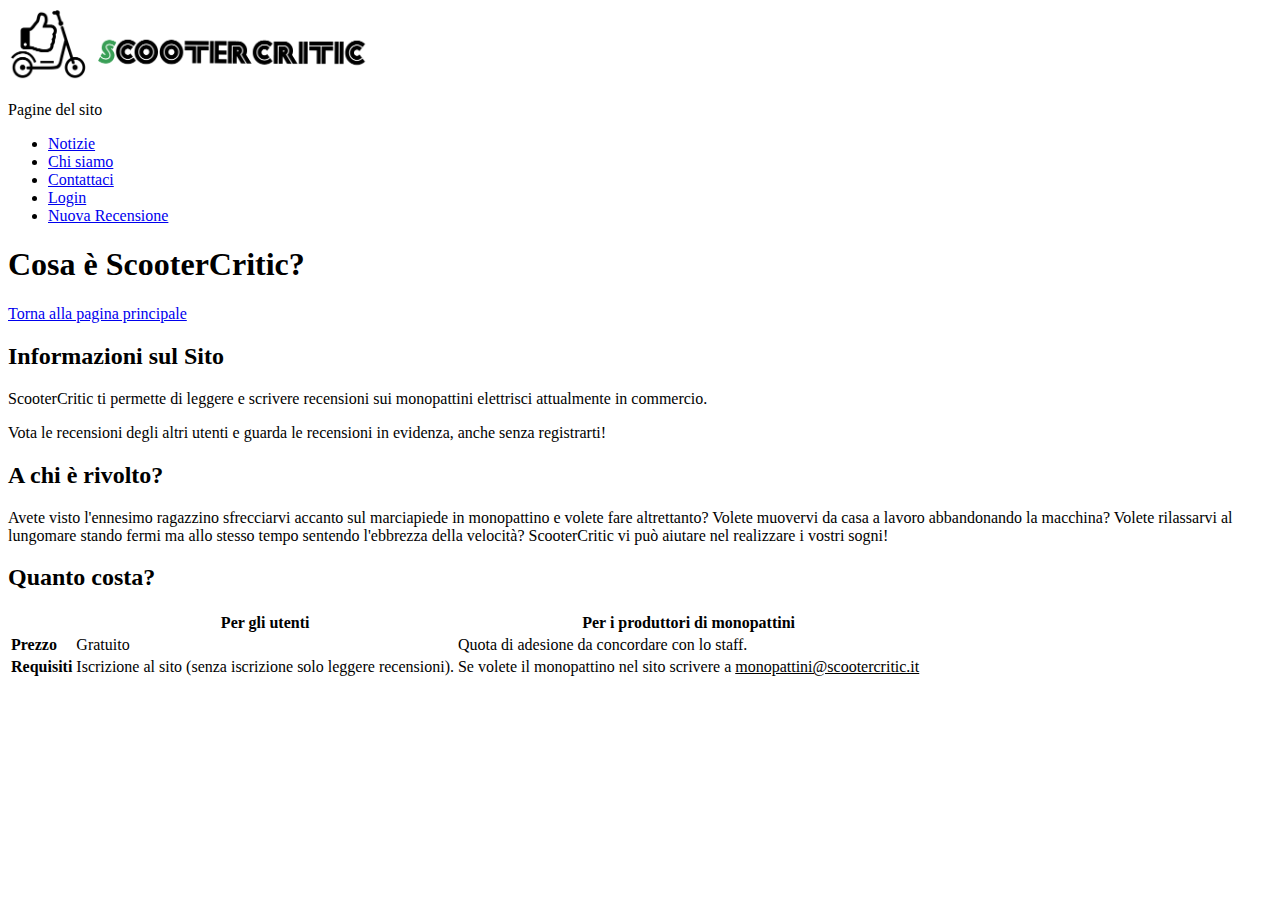
==== web/about.html @ 5e70e136 "s" ====
<!DOCTYPE html>
<!--
Click nbfs://nbhost/SystemFileSystem/Templates/Licenses/license-default.txt to change this license
Click nbfs://nbhost/SystemFileSystem/Templates/JSP_Servlet/Html.html to edit this template
-->
<html>
	<head>
		<title>Scootercritic - About</title>
		<meta charset="UTF-8">
		<meta name="author" content="Dimitru">
		<meta name="description" content="Il sito di recensioni di monopattini elettrici">
		<meta name="keywords" content="monopattini, elettrici, recensioni">
		<meta name="viewport" content="width=device-width, initial-scale=1.0">
	</head>
	<body>
        <header>
            <img title="Logo" alt="Logo di Scootercritic" src="img/logo.png" width="360" height="73">
        </header>
        <nav>
            <p>Pagine del sito</p>
            <ul>
                
                <li><a href="news.html">Notizie</a></li>
                <li><a href="chi siamo.html">Chi siamo</a></li>
                <li><a href="contatti.html">Contattaci</a></li>
                <li><a href="login.html">Login</a></li>
                <li><a href="nuova recensione.html">Nuova Recensione</a></li>
            </ul>
        </nav>
        <div>
            <h1>Cosa è ScooterCritic?</h1>
            <a href="index.html">Torna alla pagina principale</a> 
            <h2>Informazioni sul Sito</h2>
            <p>ScooterCritic ti permette di leggere e scrivere recensioni sui monopattini elettrisci attualmente in
            commercio.</p>
            <p>Vota le recensioni degli altri utenti e guarda le recensioni in evidenza, anche senza registrarti!</p>
            <h2>A chi è rivolto?</h2>
            <p>Avete visto l'ennesimo ragazzino sfrecciarvi accanto sul marciapiede in monopattino e volete fare
            altrettanto? Volete muovervi da casa a lavoro abbandonando la macchina? Volete rilassarvi al lungomare
            stando fermi ma allo stesso tempo sentendo l'ebbrezza della velocità? ScooterCritic vi può aiutare nel
            realizzare i vostri sogni!</p>
        </div>
        <div>
            <h2>Quanto costa?</h2>   
            <table>
                <tr>
                    <th></th>
                    <th>Per gli utenti</th>
                    <th>Per i produttori di monopattini</th>
                </tr>
                <tr>
                    <td><b>Prezzo</b></td>
                    <td>Gratuito</td>
                    <td>Quota di adesione da concordare con lo staff.</td>
                </tr>
                <tr>
                    <td><b>Requisiti</b></td>
                    <td>Iscrizione al sito (senza iscrizione solo leggere recensioni).</td>
                    <td>Se volete il monopattino nel sito scrivere a <u>monopattini@scootercritic.it</u></td>
                </tr>


            </table>
        </div>    
	</body>
</html>
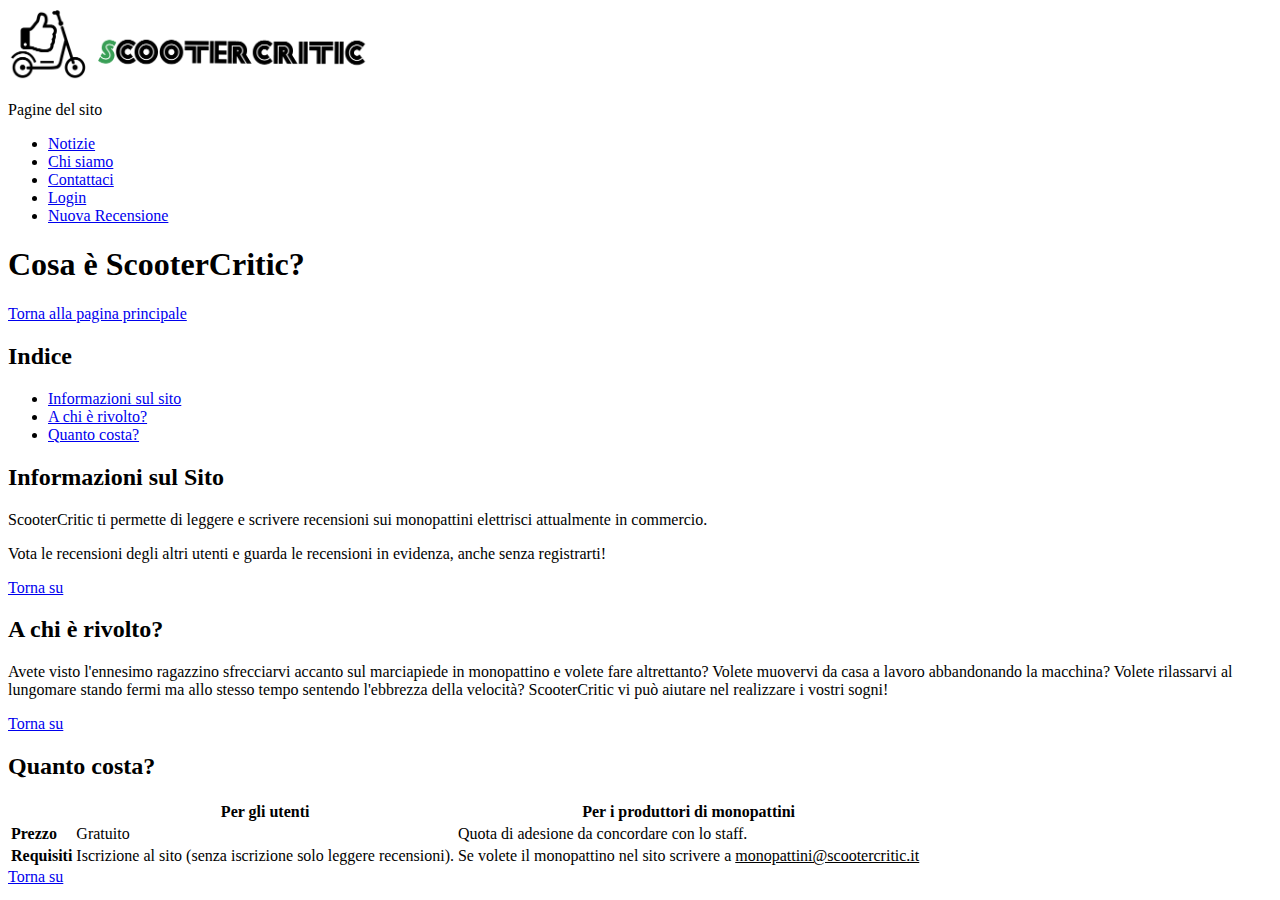
==== commit 8cffb477: "s" ====
--- a/web/about.html
+++ b/web/about.html
@@ -13,54 +13,77 @@
 		<meta name="viewport" content="width=device-width, initial-scale=1.0">
 	</head>
 	<body>
-        <header>
-            <img title="Logo" alt="Logo di Scootercritic" src="img/logo.png" width="360" height="73">
-        </header>
-        <nav>
-            <p>Pagine del sito</p>
-            <ul>
-                
-                <li><a href="news.html">Notizie</a></li>
-                <li><a href="chi siamo.html">Chi siamo</a></li>
-                <li><a href="contatti.html">Contattaci</a></li>
-                <li><a href="login.html">Login</a></li>
-                <li><a href="nuova recensione.html">Nuova Recensione</a></li>
-            </ul>
-        </nav>
-        <div>
-            <h1>Cosa è ScooterCritic?</h1>
-            <a href="index.html">Torna alla pagina principale</a> 
-            <h2>Informazioni sul Sito</h2>
-            <p>ScooterCritic ti permette di leggere e scrivere recensioni sui monopattini elettrisci attualmente in
-            commercio.</p>
-            <p>Vota le recensioni degli altri utenti e guarda le recensioni in evidenza, anche senza registrarti!</p>
-            <h2>A chi è rivolto?</h2>
-            <p>Avete visto l'ennesimo ragazzino sfrecciarvi accanto sul marciapiede in monopattino e volete fare
-            altrettanto? Volete muovervi da casa a lavoro abbandonando la macchina? Volete rilassarvi al lungomare
-            stando fermi ma allo stesso tempo sentendo l'ebbrezza della velocità? ScooterCritic vi può aiutare nel
-            realizzare i vostri sogni!</p>
-        </div>
-        <div>
-            <h2>Quanto costa?</h2>   
-            <table>
-                <tr>
-                    <th></th>
-                    <th>Per gli utenti</th>
-                    <th>Per i produttori di monopattini</th>
-                </tr>
-                <tr>
-                    <td><b>Prezzo</b></td>
-                    <td>Gratuito</td>
-                    <td>Quota di adesione da concordare con lo staff.</td>
-                </tr>
-                <tr>
-                    <td><b>Requisiti</b></td>
-                    <td>Iscrizione al sito (senza iscrizione solo leggere recensioni).</td>
-                    <td>Se volete il monopattino nel sito scrivere a <u>monopattini@scootercritic.it</u></td>
-                </tr>
+		<header>
+		<a href="index.html">
+		<img title="Logo" alt="Logo di Scootercritic" src="img/logo.png" width="360" height="73">
+		</a>
+		</header>
+		<nav>
+			<p>Pagine del sito</p>
+			<ul>
+				
+				<li><a href="news.html">Notizie</a></li>
+				<li><a href="chi-siamo.html">Chi siamo</a></li>
+				<li><a href="contatti.html">Contattaci</a></li>
+				<li><a href="login.html">Login</a></li>
+				<li><a href="nuova-recensione.html">Nuova Recensione</a></li>
+			</ul>
+		</nav>
+		<div>
+		<a id="scooter">
+		<h1>Cosa è ScooterCritic?</h1>
+		</a>
+		<a href="index.html">Torna alla pagina principale</a>
+		<h2>Indice</h2>
+			<ul>
+				<li><a href="#info">Informazioni sul sito</a></li>
+				<li><a href="#who">A chi è rivolto?</a></li>
+				<li><a href="#how">Quanto costa?</a></li>
+			</ul>
+		</div>
+		<div>
+                <a id="info">
+		<h2>Informazioni sul Sito</h2>
+                </a>
+		<p>ScooterCritic ti permette di leggere e scrivere recensioni sui monopattini elettrisci attualmente in
+		commercio.</p>
+		<p>Vota le recensioni degli altri utenti e guarda le recensioni in evidenza, anche senza registrarti!</p>
+		<a href="#scooter">Torna su</a>
+		</div>
+		<div>
+                <a id="who">  
+		<h2>A chi è rivolto?</h2>
+                </a>
+		<p>Avete visto l'ennesimo ragazzino sfrecciarvi accanto sul marciapiede in monopattino e volete fare
+		altrettanto? Volete muovervi da casa a lavoro abbandonando la macchina? Volete rilassarvi al lungomare
+		stando fermi ma allo stesso tempo sentendo l'ebbrezza della velocità? ScooterCritic vi può aiutare nel
+		realizzare i vostri sogni!</p>
+		<a href="#scooter">Torna su</a>
+		</div>
+		<div>
+                <a id="how">
+		<h2>Quanto costa?</h2>
+                </a>
+		<table>
+			<tr>
+				<th></th>
+				<th>Per gli utenti</th>
+				<th>Per i produttori di monopattini</th>
+			</tr>
+			<tr>
+				<td><b>Prezzo</b></td>
+				<td>Gratuito</td>
+				<td>Quota di adesione da concordare con lo staff.</td>
+			</tr>
+			<tr>
+				<td><b>Requisiti</b></td>
+				<td>Iscrizione al sito (senza iscrizione solo leggere recensioni).</td>
+				<td>Se volete il monopattino nel sito scrivere a <u>monopattini@scootercritic.it</u></td>
+			</tr>
 
 
-            </table>
-        </div>    
+		</table>
+		<a href="#scooter">Torna su</a>
+		</div>
 	</body>
 </html>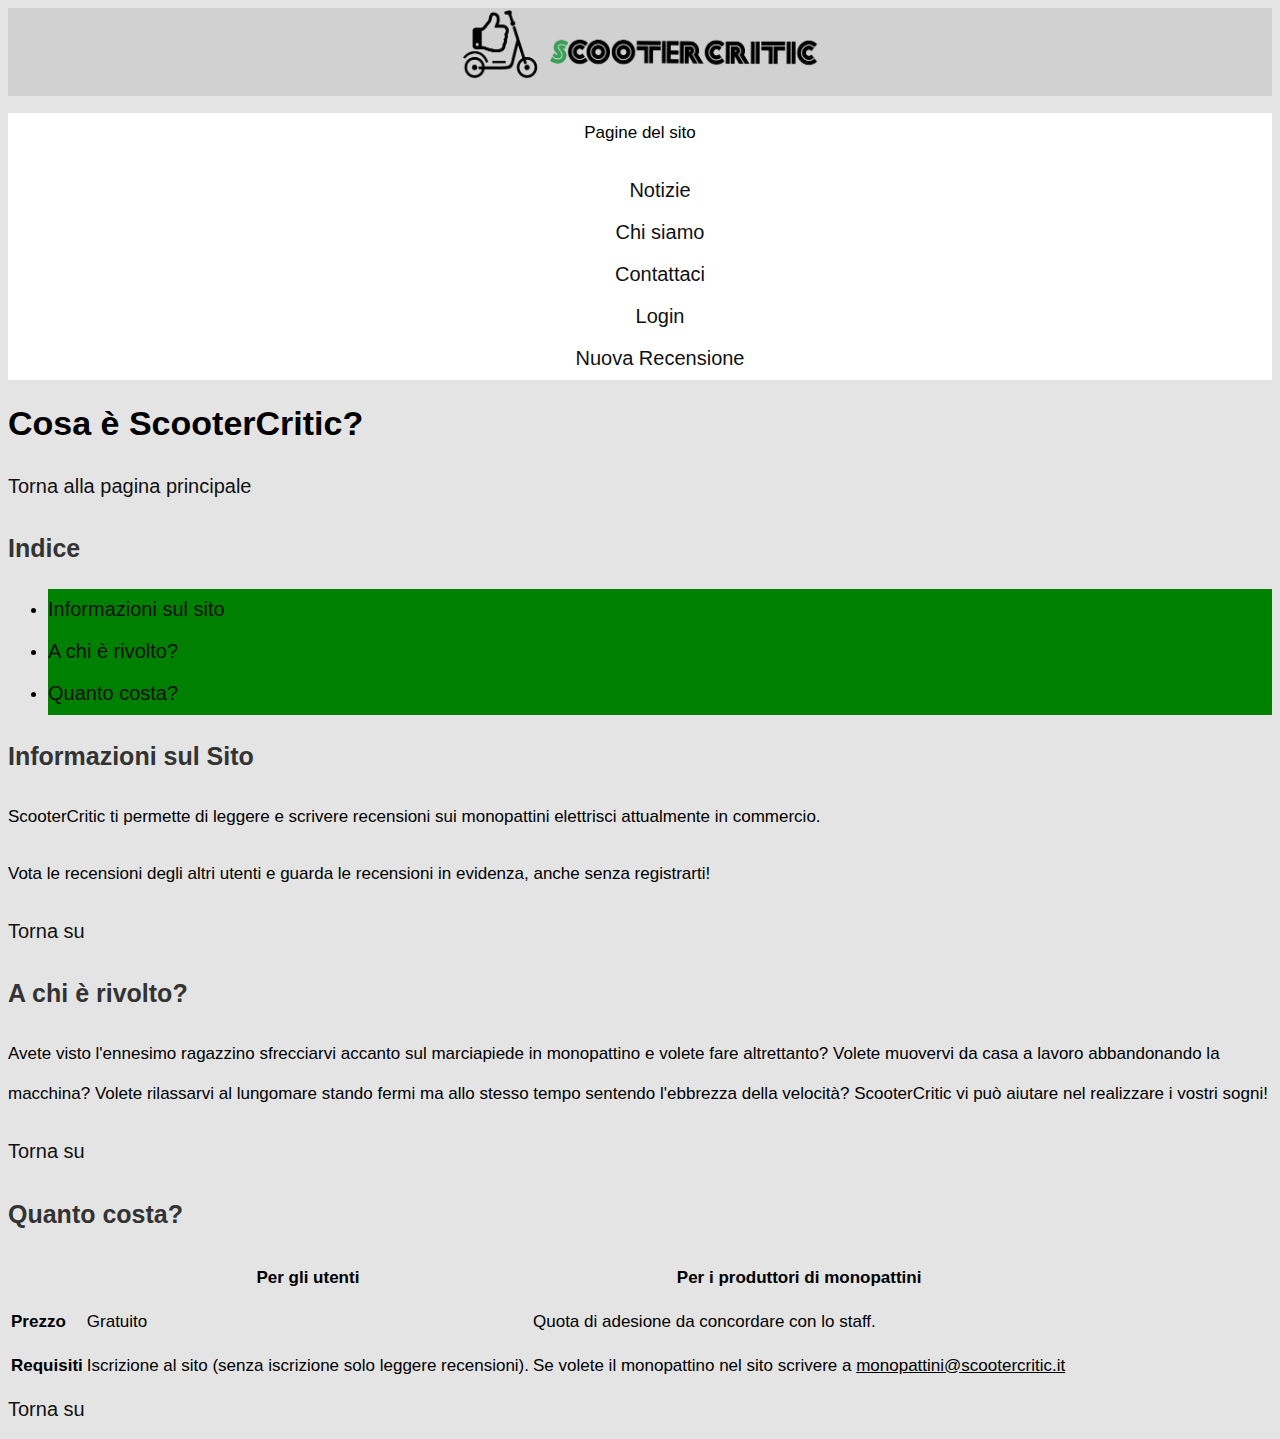
==== commit a47208fe: "s" ====
--- a/web/about.html
+++ b/web/about.html
@@ -11,6 +11,7 @@
 		<meta name="description" content="Il sito di recensioni di monopattini elettrici">
 		<meta name="keywords" content="monopattini, elettrici, recensioni">
 		<meta name="viewport" content="width=device-width, initial-scale=1.0">
+        <link rel="stylesheet" type="text/css" href="style.css" media="screen">
 	</head>
 	<body>
 		<header>
--- a/web/style.css
+++ b/web/style.css
@@ -0,0 +1,99 @@
+/*
+Click nbfs://nbhost/SystemFileSystem/Templates/Licenses/license-default.txt to change this license
+Click nbfs://nbhost/SystemFileSystem/Templates/JSP_Servlet/CascadeStyleSheet.css to edit this template
+*/
+/* 
+    Created on : 16 mag 2022, 12:47:57
+    Author     : kekko
+*/
+
+body
+{ 
+    background-color: #e4e4e4;
+    font: 17px/40px Arial, Heveltica, sans-serif;
+}
+
+h2
+{
+    color: #333333;
+    font: 25px/40px Arial, Heveltica, sans-serif;
+    font-weight: bold;
+}
+
+
+nav
+{
+    background-color: white;
+    text-align: center;
+}
+
+header
+{
+    background-color: #d1d1d1;
+    text-align: center;
+}
+
+#intro
+{
+    text-align: center;
+}
+
+#tag
+{
+    text-align: left;
+    background-color: white;
+}
+
+.stats
+{
+    color: #3a8f1e;
+    font-size: 22px;
+}
+
+nav li
+{
+    list-style-type: none;
+}
+
+nav li.active
+{
+    text-decoration: underline;
+}
+
+div li
+{
+    background-color: green;
+}
+
+a:link
+{
+    font-size: 20px;
+    text-decoration: none;
+    color: #111111;
+}
+
+a:visited
+{
+    color: red;
+}
+
+div a:visited
+{
+    color: green;
+}
+
+a:hover
+{
+    font-weight: bold;
+}
+
+::selection
+{
+    color: white;
+    background: green;
+}
+
+#contatti
+{
+    font-family: 'Poppins', sans-serif;
+}